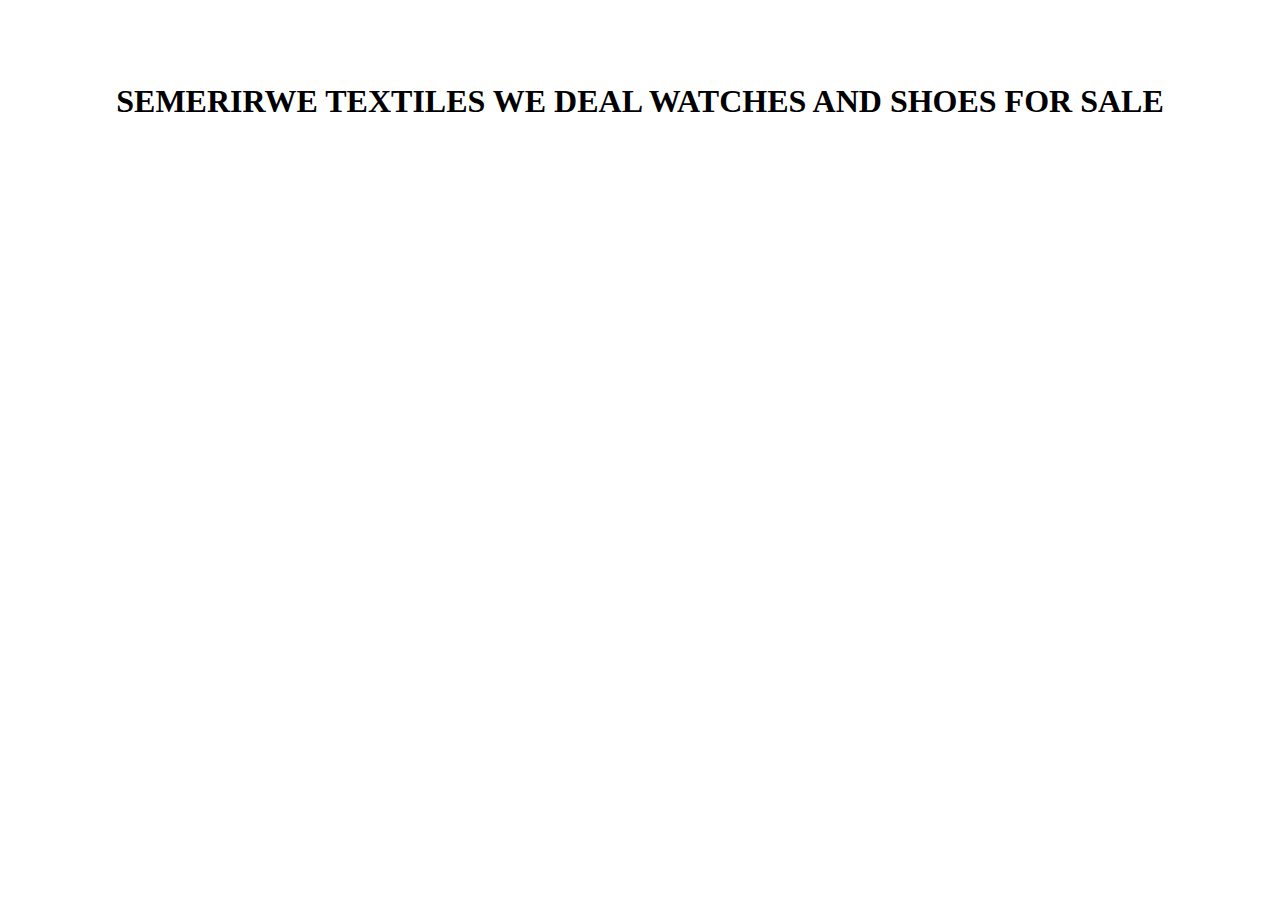
==== sam.html @ 42d6f317 "style h1" ====
<!DOCTYPE html>
<html>
<head>
    <meta charset="utf-8" />
    <meta http-equiv="X-UA-Compatible" content="IE=edge">
    <title>Page Title</title>
    <meta name="viewport" content="width=device-width, initial-scale=1">
    <link rel="stylesheet" type="text/css" media="screen" href="main.css" />
    <script src="main.js"></script>
</head><br>
<br>
<br>
<h1> SEMERIRWE TEXTILES WE DEAL WATCHES AND SHOES FOR SALE</h1>
<body>
  
</body>
</html>
---- main.css ----
div{
    background-color: aquamarine;
    width: 200px;
    color:red;
    padding: 2809pix
}
body{
    text-align: center;
    
}
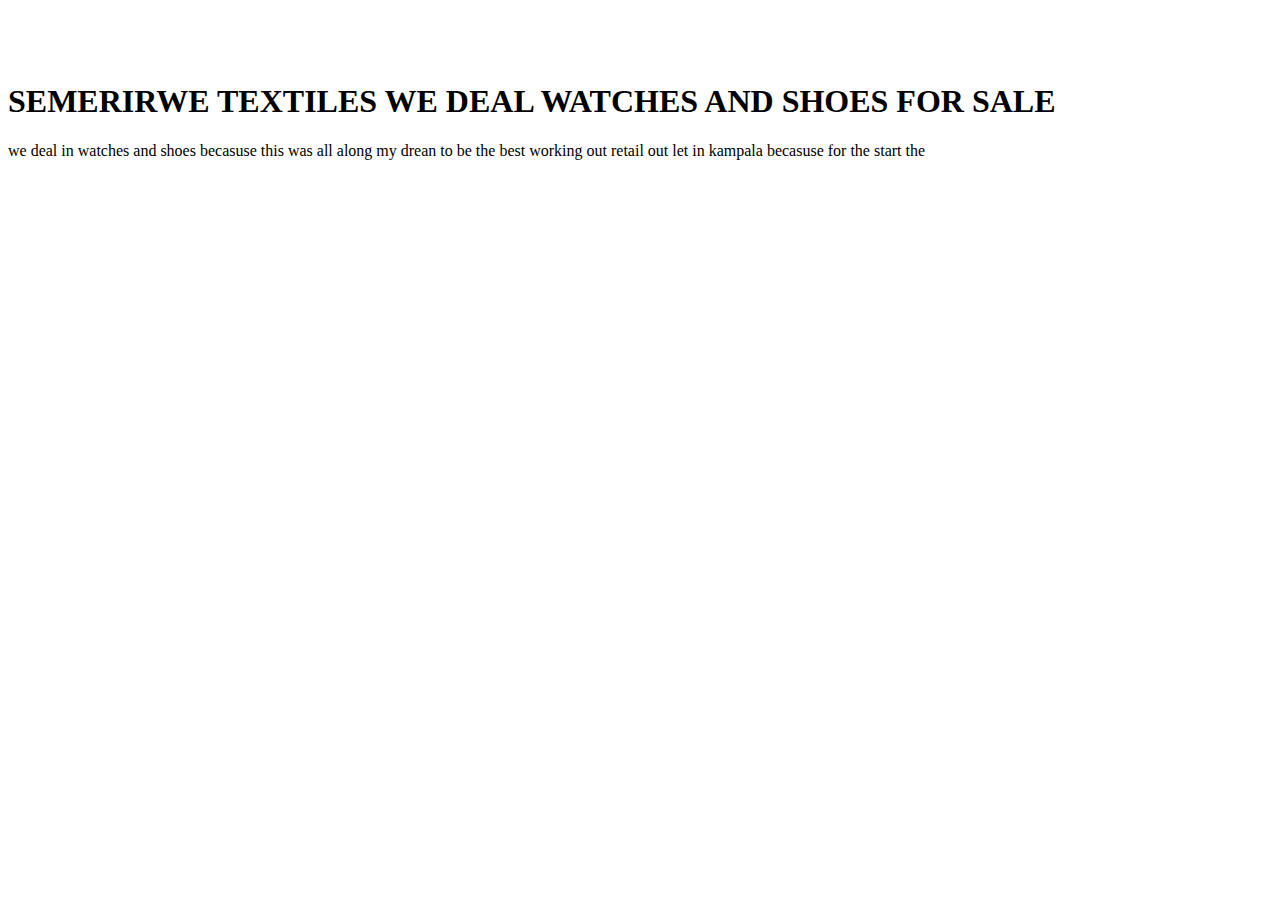
==== commit 7ab23e41: "frist page" ====
--- a/sam.html
+++ b/sam.html
@@ -5,13 +5,17 @@
     <meta http-equiv="X-UA-Compatible" content="IE=edge">
     <title>Page Title</title>
     <meta name="viewport" content="width=device-width, initial-scale=1">
-    <link rel="stylesheet" type="text/css" media="screen" href="main.css" />
+<link rel="stylesheet" type="text/css" media="screen" href="main.css" />
     <script src="main.js"></script>
 </head><br>
 <br>
 <br>
 <h1> SEMERIRWE TEXTILES WE DEAL WATCHES AND SHOES FOR SALE</h1>
-<body>
+<body> 
+    <p>we deal in watches and shoes becasuse this was all along my drean to
+         be the best working out retail out let in kampala becasuse for the start 
+        the </p> 
+
   
 </body>
 </html>--- a/main.css
+++ b/main.css
@@ -5,6 +5,14 @@
     padding: 2809pix
 }
 body{
-    text-align: center;
+    h1 {
+        display: block;
+        font-size: 2em;
+        margin-block-start: 0.67em;
+        margin-block-end: 0.67em;
+        margin-inline-start: 0px;
+        margin-inline-end: 0px;
+        font-weight: bold;
+    }
     
 }